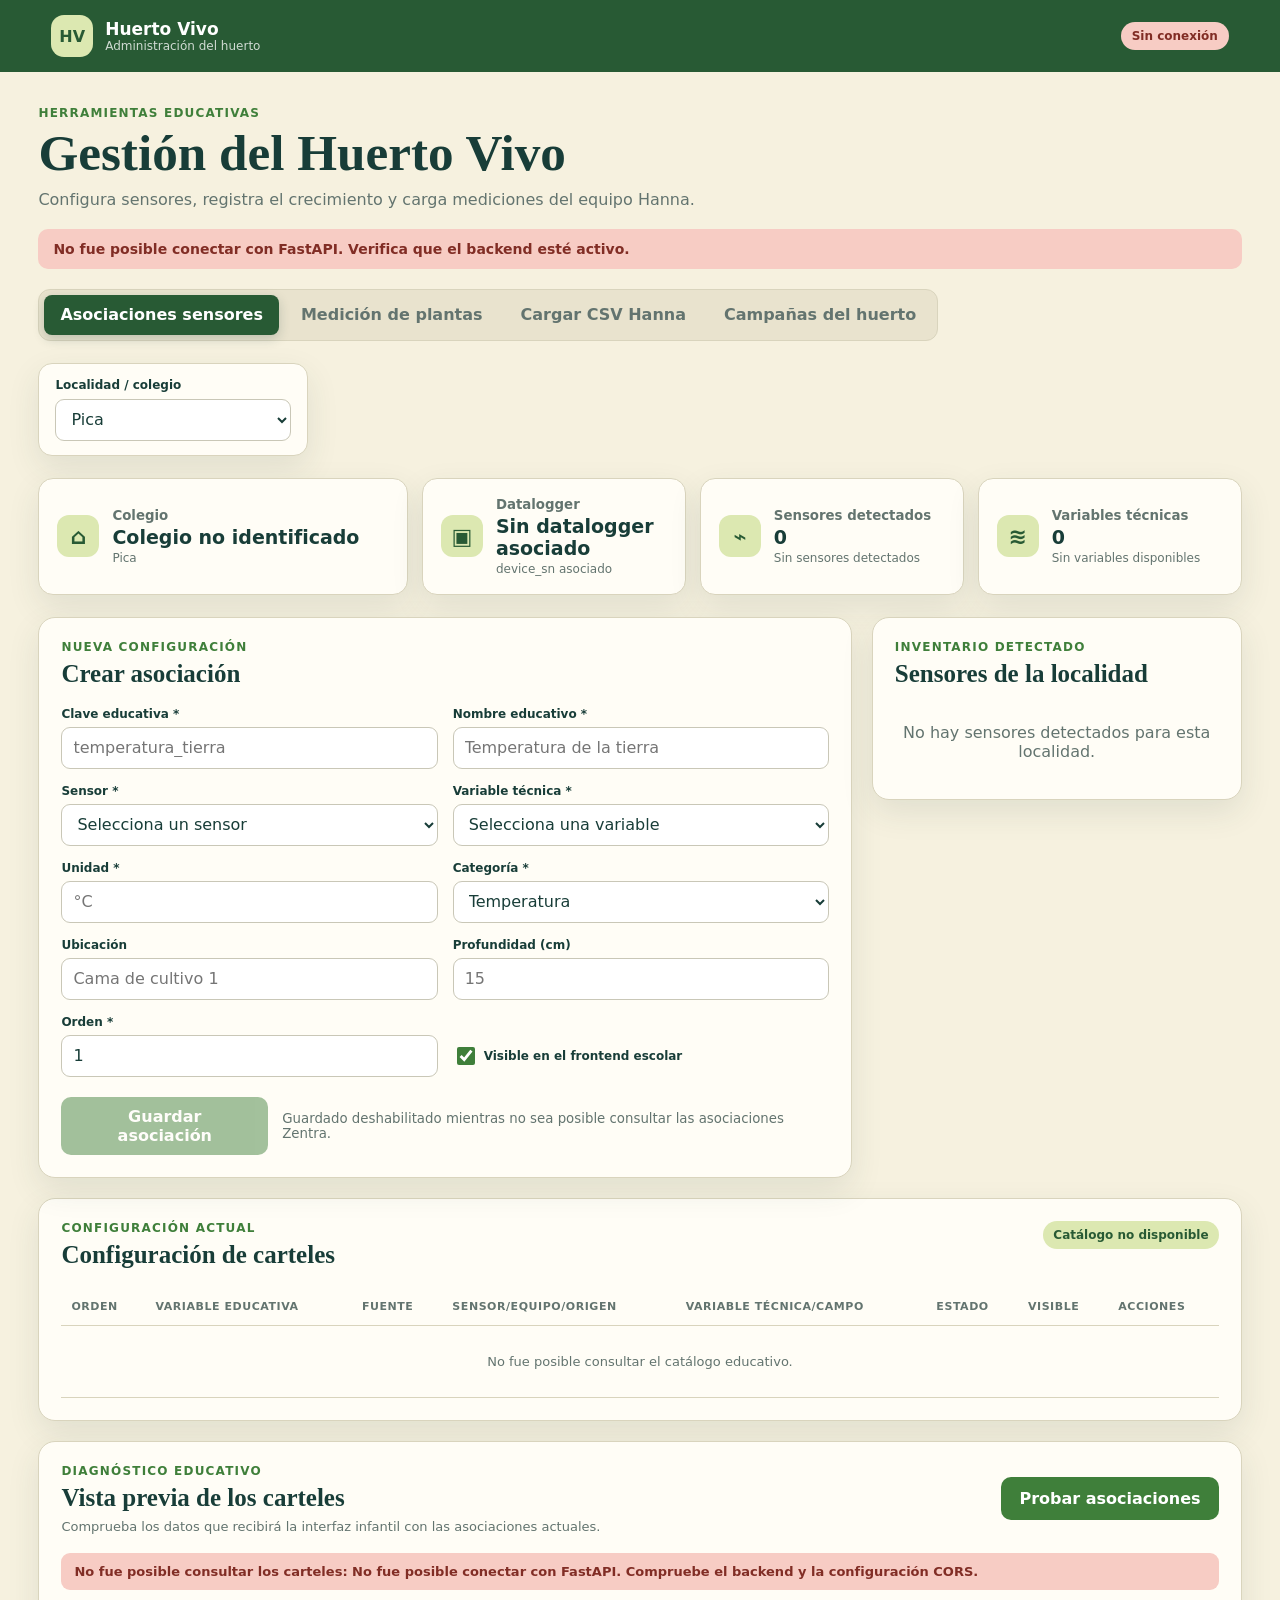
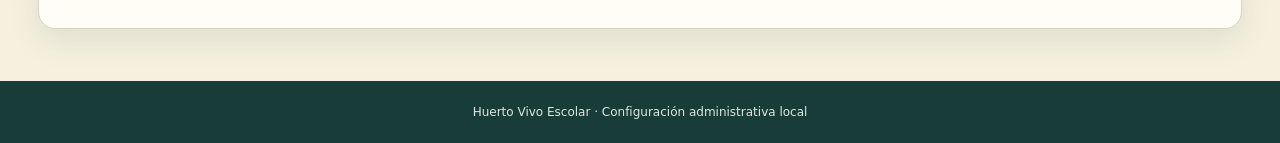
==== frontend2/index.html @ 8fa660fb "Initial commit" ====
<!doctype html>
<html lang="es">
<head>
  <meta charset="UTF-8">
  <meta name="viewport" content="width=device-width, initial-scale=1">
  <title>Administración | Huerto Vivo</title>
  <meta name="description" content="Administración de sensores, crecimiento de plantas e importaciones Hanna de Huerto Vivo.">
  <link rel="icon" href="favicon.svg" type="image/svg+xml">
  <link rel="stylesheet" href="styles.css?v=5">
  <link rel="stylesheet" href="plants.css?v=5">
  <link rel="stylesheet" href="hanna.css?v=2">
  <link rel="stylesheet" href="campaigns.css?v=2">
</head>
<body>
  <header class="topbar">
    <div class="brand-mark" aria-hidden="true">HV</div>
    <div>
      <strong>Huerto Vivo</strong>
      <span>Administración del huerto</span>
    </div>
    <span id="api-badge" class="badge neutral">Comprobando API</span>
  </header>

  <main>
    <section class="intro">
      <div>
        <p class="eyebrow">Herramientas educativas</p>
        <h1>Gestión del Huerto Vivo</h1>
        <p>Configura sensores, registra el crecimiento y carga mediciones del equipo Hanna.</p>
      </div>
    </section>

    <div id="status" class="status loading" role="status" aria-live="polite">Cargando información de Pica…</div>

    <nav class="tabs" aria-label="Secciones de administración">
      <button class="tab-button active" type="button" data-tab="associations" aria-selected="true">Asociaciones sensores</button>
      <button class="tab-button" type="button" data-tab="plants" aria-selected="false">Medición de plantas</button>
      <button class="tab-button" type="button" data-tab="hanna" aria-selected="false">Cargar CSV Hanna</button>
      <button class="tab-button" type="button" data-tab="campaigns" aria-selected="false">Campañas del huerto</button>
    </nav>

    <section id="associations-view" class="tab-view">
    <div class="associations-locality">
      <label class="locality-picker">
        <span>Localidad / colegio</span>
        <select id="localidad">
          <option value="colchane">Colchane</option>
          <option value="camina">Camiña</option>
          <option value="huara">Huara</option>
          <option value="la-tirana">La Tirana</option>
          <option value="pica" selected>Pica</option>
          <option value="huayquique">Huayquique</option>
        </select>
      </label>
    </div>
    <section class="context-grid" aria-label="Contexto de la localidad">
      <article class="context-card school-card">
        <span class="context-icon" aria-hidden="true">⌂</span>
        <div><small>Colegio</small><strong id="colegio">—</strong><span id="localidad-nombre">—</span></div>
      </article>
      <article class="context-card">
        <span class="context-icon" aria-hidden="true">▣</span>
        <div><small>Datalogger</small><strong id="device-sn">—</strong><span>device_sn asociado</span></div>
      </article>
      <article class="context-card">
        <span class="context-icon" aria-hidden="true">⌁</span>
        <div><small>Sensores detectados</small><strong id="sensor-count">0</strong><span id="sensor-summary">Sin información</span></div>
      </article>
      <article class="context-card">
        <span class="context-icon" aria-hidden="true">≋</span>
        <div><small>Variables técnicas</small><strong id="variable-count">0</strong><span id="variable-summary">Sin información</span></div>
      </article>
    </section>

    <section class="workspace">
      <article class="panel form-panel">
        <header class="panel-heading">
          <div><p class="eyebrow">Nueva configuración</p><h2 id="form-title">Crear asociación</h2></div>
          <button id="cancel-edit" class="text-button" type="button" hidden>Cancelar edición</button>
        </header>

        <form id="association-form">
          <input id="association-id" type="hidden">
          <div class="form-grid">
            <label><span>Clave educativa *</span><input id="clave-educativa" name="clave_educativa" required placeholder="temperatura_tierra"></label>
            <label><span>Nombre educativo *</span><input id="nombre-educativo" name="nombre_educativo" required placeholder="Temperatura de la tierra"></label>
            <label><span>Sensor *</span><select id="sensor-sn" name="sensor_sn" required><option value="">Selecciona un sensor</option></select></label>
            <label><span>Variable técnica *</span><select id="variable-tecnica" name="variable_tecnica" required><option value="">Selecciona una variable</option></select></label>
            <label><span>Unidad *</span><input id="unidad" name="unidad" required placeholder="°C"></label>
            <label><span>Categoría *</span><select id="categoria" name="categoria" required><option value="temperatura">Temperatura</option><option value="humedad">Humedad</option><option value="suelo">Suelo</option><option value="agua">Agua</option><option value="ambiente">Ambiente</option><option value="sistema">Sistema</option><option value="otra">Otra</option></select></label>
            <label><span>Ubicación</span><input id="ubicacion" name="ubicacion" placeholder="Cama de cultivo 1"></label>
            <label><span>Profundidad (cm)</span><input id="profundidad-cm" name="profundidad_cm" type="number" min="0" step="0.1" placeholder="15"></label>
            <label><span>Orden *</span><input id="orden" name="orden" type="number" min="0" step="1" value="1" required></label>
            <label class="checkbox-field"><input id="visible-frontend" name="visible_frontend" type="checkbox" checked><span>Visible en el frontend escolar</span></label>
          </div>
          <div class="form-actions">
            <button id="save-button" class="primary-button" type="submit">Guardar asociación</button>
            <small id="save-help">La disponibilidad de guardado depende de FastAPI.</small>
          </div>
        </form>
      </article>

      <aside class="panel detected-panel">
        <header class="panel-heading"><div><p class="eyebrow">Inventario detectado</p><h2>Sensores de la localidad</h2></div></header>
        <div id="detected-sensors" class="detected-list"><p class="empty">Cargando sensores…</p></div>
      </aside>
    </section>

    <section class="panel table-panel">
      <header class="panel-heading">
        <div><p class="eyebrow">Configuración actual</p><h2>Configuración de carteles</h2></div>
        <span id="association-count" class="count-pill">Cargando catálogo…</span>
      </header>
      <div id="endpoint-notice" class="endpoint-notice" hidden>
        <strong>No fue posible consultar las asociaciones Zentra.</strong>
        <span id="endpoint-notice-detail">No se pudo conectar con FastAPI.</span>
        <button id="retry-associations" type="button">Reintentar</button>
      </div>
      <div class="table-scroll">
        <table>
          <thead><tr><th>Orden</th><th>Variable educativa</th><th>Fuente</th><th>Sensor/equipo/origen</th><th>Variable técnica/campo</th><th>Estado</th><th>Visible</th><th>Acciones</th></tr></thead>
          <tbody id="associations-body"><tr><td colspan="8" class="empty-cell">Cargando configuración de carteles…</td></tr></tbody>
        </table>
      </div>
    </section>

    <section id="poster-preview" class="panel poster-preview-panel" aria-labelledby="poster-preview-title">
      <header class="panel-heading poster-preview-heading">
        <div>
          <p class="eyebrow">Diagnóstico educativo</p>
          <h2 id="poster-preview-title">Vista previa de los carteles</h2>
          <p>Comprueba los datos que recibirá la interfaz infantil con las asociaciones actuales.</p>
        </div>
        <button id="test-associations" class="primary-button" type="button">Probar asociaciones</button>
      </header>
      <div id="poster-preview-summary" class="poster-preview-summary loading" role="status" aria-live="polite">Cargando...</div>
      <div id="poster-preview-grid" class="poster-preview-grid" aria-live="polite"></div>
    </section>
    </section>

    <section id="plants-view" class="tab-view" hidden>
      <section class="plants-toolbar panel">
        <div>
          <p class="eyebrow">Registro diario</p>
          <h2>Altura de las plantas</h2>
          <p>Mide solo las plantas disponibles. Los campos vacíos no se guardarán.</p>
        </div>
        <div class="toolbar-fields">
          <label><span>Localidad / colegio</span><select id="plants-localidad"><option value="colchane">Colchane</option><option value="camina">Camiña</option><option value="huara">Huara</option><option value="la-tirana">La Tirana</option><option value="pica" selected>Pica</option><option value="huayquique">Huayquique</option></select></label>
          <label><span>Fecha de medición</span><input id="plants-fecha" type="date" required></label>
        </div>
      </section>

      <section class="plant-summary-grid">
        <article class="plant-summary"><small>Colegio</small><strong id="plants-colegio">—</strong><span id="plants-localidad-nombre">Pica</span></article>
        <article class="plant-summary highlight"><small>Promedio del día</small><strong><span id="daily-average">—</span> <em>cm</em></strong><span id="measured-count">0 plantas medidas</span></article>
        <article class="plant-summary"><small>Último promedio guardado</small><strong><span id="last-average">—</span> <em>cm</em></strong><span id="last-average-date">Sin datos</span></article>
      </section>

      <section class="plants-workspace">
        <article class="panel measurements-panel">
          <header class="panel-heading"><div><p class="eyebrow">20 plantas</p><h2>Mediciones diarias</h2></div><span class="unit-pill">centímetros</span></header>
          <form id="plants-form">
            <div id="plants-inputs" class="plants-inputs"></div>
            <label class="observation-field"><span>Observación general opcional</span><textarea id="plants-observation" maxlength="1000" rows="3" placeholder="Estado general, clima o incidencia observada…"></textarea></label>
            <div class="form-actions"><button id="save-plants" class="primary-button" type="submit">Guardar mediciones</button><small>Los valores existentes para la misma fecha y planta se actualizarán.</small></div>
          </form>
        </article>

        <article class="panel chart-panel">
          <header class="panel-heading"><div><p class="eyebrow">Últimos 30 días</p><h2>Promedio diario</h2></div><span id="chart-count" class="count-pill">0 días</span></header>
          <div id="plant-chart" class="plant-chart"><p class="empty">Cargando promedios…</p></div>
        </article>
      </section>
    </section>

    <section id="hanna-view" class="tab-view" hidden>
      <section class="hanna-hero panel">
        <div>
          <p class="eyebrow">Importación Hanna HI981420</p>
          <h2>Cargar mediciones de agua</h2>
          <p>Selecciona el archivo exportado por el datalogger. El serial identifica automáticamente el huerto asociado.</p>
        </div>
        <span class="hanna-mark" aria-hidden="true">CSV</span>
      </section>

      <div id="hanna-status" class="status empty" role="status" aria-live="polite">Selecciona un archivo CSV Hanna para comenzar.</div>

      <section class="hanna-layout">
        <article class="panel hanna-upload-panel">
          <header class="panel-heading"><div><p class="eyebrow">Buzón de archivos</p><h2>Subir archivo CSV</h2></div></header>
          <form id="hanna-form">
            <label class="file-drop" for="hanna-file"><strong>Seleccionar archivo Hanna</strong><span id="hanna-file-name">Solo archivos .CSV</span><input id="hanna-file" name="archivo" type="file" accept=".csv,text/csv" required></label>
            <div id="hanna-preview" class="hanna-preview" hidden></div>
            <label id="hanna-college-field" hidden><span>Colegio o huerto del equipo</span><select id="hanna-colegio"><option value="">Selecciona un colegio</option></select></label>
            <button id="hanna-submit" class="primary-button" type="submit" disabled>Analiza un archivo para continuar</button>
          </form>
          <p class="privacy-note">El archivo se procesa en FastAPI y se guarda separado de las lecturas Zentra.</p>
        </article>

        <article class="panel hanna-summary-panel">
          <header class="panel-heading"><div><p class="eyebrow">Identidad del equipo</p><h2>Asociación detectada</h2></div></header>
          <div id="hanna-current-summary" class="hanna-metrics"><p class="empty">Selecciona un CSV para reconocer su equipo.</p></div>
        </article>
      </section>

      <section id="hanna-upload-result" class="panel hanna-result" hidden>
        <header class="panel-heading"><div><p class="eyebrow">Última importación</p><h2>Resumen de carga</h2></div></header>
        <div id="hanna-result-content"></div>
      </section>

      <section class="panel hanna-equipment-panel">
        <header class="panel-heading"><div><p class="eyebrow">Administración</p><h2>Equipos Hanna</h2></div><span id="hanna-equipment-count" class="count-pill">0 equipos</span></header>
        <div id="hanna-equipment-list" class="hanna-equipment-list"><p class="empty">Cargando equipos…</p></div>
      </section>
    </section>

    <section id="campaigns-view" class="tab-view" hidden>
      <section class="campaign-toolbar panel">
        <div><p class="eyebrow">Ciclo del cultivo</p><h2>Campañas del huerto</h2><p>Registra el periodo entre la siembra y la cosecha sin duplicar sensores ni mediciones.</p></div>
        <label><span>Colegio / huerto</span><select id="campaign-college"><option value="">Selecciona un colegio</option></select></label>
      </section>
      <div id="campaign-status" class="status empty" role="status" aria-live="polite">Selecciona un colegio.</div>
      <section class="campaign-layout">
        <article class="panel campaign-active-panel">
          <header class="panel-heading"><div><p class="eyebrow">Estado actual</p><h2>Campaña activa</h2></div><button id="campaign-new-trigger" class="primary-button" type="button" disabled>+ Nueva campaña</button></header>
          <p id="campaign-new-help" class="campaign-blocked-message" hidden>Para iniciar una nueva campaña, primero debe finalizar o cancelar la campaña activa.</p>
          <div id="campaign-active"><p class="empty">Selecciona un colegio para consultar su campaña.</p></div>
        </article>
        <article class="panel campaign-new-panel" hidden>
          <header class="panel-heading"><div><p id="campaign-form-context" class="eyebrow">Nuevo ciclo</p><h2 id="campaign-form-title">Iniciar campaña</h2></div></header>
          <form id="campaign-form" data-mode="create" novalidate>
            <label id="campaign-name-field" hidden><span>Nombre de campaña</span><input id="campaign-name" name="nombre" maxlength="200"><small data-campaign-error="nombre"></small></label>
            <label><span>Cultivo</span><input name="cultivo" id="campaign-crop" required maxlength="120" placeholder="Tomate"><small data-campaign-error="cultivo"></small></label>
            <label><span>Fecha de siembra</span><input name="fecha_siembra" id="campaign-sowing" type="date" required><small data-campaign-error="fecha_siembra"></small></label>
            <label><span>Cosecha estimada</span><input name="fecha_cosecha_estimada" id="campaign-estimated" type="date" required><small data-campaign-error="fecha_cosecha_estimada"></small></label>
            <label><span>Observaciones opcionales</span><textarea name="observaciones" id="campaign-notes" maxlength="2000" rows="4"></textarea><small data-campaign-error="observaciones"></small></label>
            <div class="campaign-form-actions"><button id="campaign-submit" class="primary-button" type="submit">Iniciar campaña</button><button id="campaign-form-cancel" class="text-button" type="button">Cerrar formulario</button></div>
          </form>
        </article>
      </section>
      <section id="campaign-finish-panel" class="panel campaign-new-panel" hidden aria-labelledby="campaign-finish-title">
        <h2 id="campaign-finish-title">Finalizar campaña</h2>
        <form id="campaign-finish-form" novalidate>
          <label><span>Fecha real de término / cosecha</span><input id="campaign-finish-date" name="fecha_cosecha_real" type="date" required><small data-campaign-error="fecha_cosecha_real"></small></label>
          <label><span>Resumen o resultado final</span><textarea id="campaign-finish-result" name="resultado_final" required minlength="3" maxlength="3000" rows="4"></textarea><small data-campaign-error="resultado_final"></small></label>
          <label><span>Observaciones finales (opcional)</span><textarea id="campaign-finish-notes" name="observaciones_finales" maxlength="3000" rows="3"></textarea><small data-campaign-error="observaciones_finales"></small></label>
          <label><span><input id="campaign-finish-confirm" name="confirmar" type="checkbox" required> Confirmo que deseo finalizar esta campaña y conservarla en el historial.</span><small data-campaign-error="confirmar"></small></label>
          <div class="campaign-form-actions"><button id="campaign-finish-submit" class="primary-button" type="submit">Confirmar finalización</button><button id="campaign-finish-close" class="text-button" type="button">Cerrar formulario</button></div>
        </form>
      </section>
      <section class="panel campaign-history-panel">
        <header class="panel-heading"><div><p class="eyebrow">Ciclos anteriores</p><h2>Historial</h2></div><span id="campaign-count" class="count-pill">0 campañas</span></header>
        <div id="campaign-history"><p class="empty">Sin campañas para mostrar.</p></div>
      </section>
    </section>
  </main>

  <footer>Huerto Vivo Escolar · Configuración administrativa local</footer>
  <script type="module" src="app.js?v=9"></script>
</body>
</html>
---- frontend2/styles.css ----
:root {
  --ink: #183d38;
  --muted: #63746f;
  --green: #3f7f3a;
  --green-dark: #285a34;
  --lime: #dce8b1;
  --cream: #f6f1df;
  --paper: #fffdf6;
  --line: #d9d4bd;
  --amber: #9a650f;
  --red: #a44235;
  --shadow: 0 12px 32px rgba(37, 65, 56, .1);
}

* { box-sizing: border-box; }
body { margin: 0; color: var(--ink); background: var(--cream); font-family: Inter, ui-sans-serif, system-ui, -apple-system, BlinkMacSystemFont, "Segoe UI", sans-serif; }
button, input, select { font: inherit; }
button, select { cursor: pointer; }
.topbar { display: flex; align-items: center; gap: 12px; min-height: 72px; padding: 12px clamp(20px, 4vw, 64px); color: white; background: var(--green-dark); }
.topbar > div:nth-child(2) { display: grid; }
.topbar strong { font-size: 17px; }
.topbar span:not(.badge) { font-size: 12px; opacity: .78; }
.brand-mark { display: grid; place-items: center; width: 42px; height: 42px; border-radius: 13px; color: var(--green-dark); background: var(--lime); font-weight: 900; }
.badge { margin-left: auto; padding: 7px 11px; border-radius: 999px; font-size: 12px; font-weight: 800; }
.badge.neutral { color: #44524e; background: #e8e7df; }.badge.ok { color: #1f5832; background: #d9efc5; }.badge.warning { color: #68470f; background: #f4dfa2; }.badge.error { color: #812d25; background: #f7ccc4; }
main { width: min(1440px, 94%); margin: 0 auto; padding: 34px 0 52px; }
.intro { display: flex; align-items: end; justify-content: space-between; gap: 32px; margin-bottom: 20px; }
.eyebrow { margin: 0 0 6px; color: var(--green); font-size: 12px; font-weight: 900; letter-spacing: .1em; text-transform: uppercase; }
h1, h2 { margin: 0; font-family: Georgia, serif; }
h1 { font-size: clamp(32px, 4vw, 52px); line-height: 1.05; }
.intro p:last-child { max-width: 720px; margin: 10px 0 0; color: var(--muted); }
.locality-picker { display: grid; min-width: 270px; gap: 7px; padding: 14px 16px; border: 1px solid var(--line); border-radius: 14px; background: var(--paper); box-shadow: var(--shadow); }
.locality-picker span, label > span { font-size: 12px; font-weight: 800; }
.associations-locality { display: flex; justify-content: flex-start; margin-bottom: 22px; }
select, input { width: 100%; min-height: 42px; padding: 9px 11px; border: 1px solid #c9c7b7; border-radius: 9px; color: var(--ink); background: white; }
select:focus, input:focus { outline: 3px solid rgba(63, 127, 58, .18); border-color: var(--green); }
.status { margin: 20px 0; padding: 12px 15px; border-radius: 10px; font-size: 14px; font-weight: 750; }
.status.loading { color: #68470f; background: #f4dfa2; }.status.success { color: #1f5832; background: #d9efc5; }.status.empty { color: #654f29; background: #eee3c8; }.status.error { color: #812d25; background: #f7ccc4; }
.context-grid { display: grid; grid-template-columns: 1.4fr 1fr 1fr 1fr; gap: 14px; margin-bottom: 22px; }
.context-card { display: flex; align-items: center; gap: 13px; min-height: 105px; padding: 18px; border: 1px solid var(--line); border-radius: 15px; background: var(--paper); box-shadow: var(--shadow); }
.context-card > div { min-width: 0; display: grid; gap: 3px; }
.context-card small { color: var(--muted); font-weight: 750; }.context-card strong { overflow: hidden; font-size: 19px; text-overflow: ellipsis; }.context-card span:last-child { overflow: hidden; color: var(--muted); font-size: 12px; text-overflow: ellipsis; white-space: nowrap; }
.context-icon { flex: 0 0 auto; display: grid; place-items: center; width: 42px; height: 42px; border-radius: 12px; color: var(--green-dark); background: var(--lime); font-size: 22px; font-weight: 900; }
.workspace { display: grid; grid-template-columns: minmax(0, 1.65fr) minmax(300px, .75fr); gap: 20px; align-items: start; }
.panel { border: 1px solid var(--line); border-radius: 17px; background: var(--paper); box-shadow: var(--shadow); }
.form-panel, .detected-panel, .table-panel { padding: 22px; }
.panel-heading { display: flex; align-items: start; justify-content: space-between; gap: 16px; margin-bottom: 19px; }
.panel-heading h2 { font-size: 25px; }
.form-grid { display: grid; grid-template-columns: repeat(2, minmax(0, 1fr)); gap: 15px; }
.form-grid label { display: grid; align-content: start; gap: 6px; }
.checkbox-field { display: flex !important; align-items: center; align-self: end; min-height: 42px; grid-auto-flow: column; justify-content: start; }
.checkbox-field input { width: 18px; min-height: 18px; accent-color: var(--green); }
.form-actions { display: flex; align-items: center; gap: 14px; margin-top: 20px; }
.primary-button { min-height: 43px; padding: 10px 18px; border: 0; border-radius: 10px; color: white; background: var(--green); font-weight: 850; }
.primary-button:hover:not(:disabled) { background: var(--green-dark); }.primary-button:disabled { cursor: not-allowed; opacity: .48; }
.form-actions small { color: var(--muted); }
.text-button { padding: 5px; border: 0; color: var(--green-dark); background: transparent; font-weight: 800; }
.detected-list { display: grid; gap: 10px; max-height: 575px; overflow: auto; }
.sensor-item { padding: 13px; border: 1px solid var(--line); border-left: 4px solid var(--green); border-radius: 10px; background: #fbf8eb; }
.sensor-item strong, .sensor-item span { display: block; }.sensor-item strong { font-size: 14px; }.sensor-item span { margin-top: 3px; color: var(--muted); font-size: 12px; }.sensor-item code { font-size: 11px; }
.sensor-tags { display: flex; flex-wrap: wrap; gap: 5px; margin-top: 8px; }.sensor-tags em { padding: 3px 6px; border-radius: 99px; color: var(--green-dark); background: var(--lime); font-size: 10px; font-style: normal; font-weight: 750; }
.table-panel { min-width: 0; margin-top: 20px; }
.poster-preview-panel { margin-top: 20px; padding: 22px; }
.poster-preview-heading { align-items: center; }
.poster-preview-heading p:last-child { max-width: 680px; margin: 7px 0 0; color: var(--muted); font-size: 13px; }
.poster-preview-summary { margin-bottom: 16px; padding: 11px 13px; border-radius: 9px; font-size: 13px; font-weight: 800; }
.poster-preview-summary.loading { color: #68470f; background: #f4dfa2; }
.poster-preview-summary.success { color: #1f5832; background: #d9efc5; }
.poster-preview-summary.error { color: #812d25; background: #f7ccc4; }
.poster-preview-grid { display: grid; grid-template-columns: repeat(3, minmax(0, 1fr)); gap: 13px; }
.poster-card { display: flex; min-width: 0; height: 310px; flex-direction: column; overflow: auto; padding: 16px; border: 1px solid var(--line); border-top: 4px solid #b5aa85; border-radius: 13px; background: #fbf8eb; }
.poster-card.ok { border-top-color: var(--green); }.poster-card.loading { border-top-color: var(--amber); }.poster-card.error { border-top-color: var(--red); }
.poster-card-title { display: flex; align-items: center; gap: 9px; min-height: 42px; }
.poster-card-title > span { display: grid; flex: 0 0 auto; width: 34px; height: 34px; place-items: center; border-radius: 9px; background: var(--lime); font-size: 18px; }
.poster-card h3 { margin: 0; font-size: 15px; line-height: 1.25; }
.poster-card-value { display: block; margin: 15px 0 7px; font-size: 21px; line-height: 1.25; }
.poster-card time, .poster-card-source { color: var(--muted); font-size: 12px; }
.poster-card-state { width: fit-content; margin-top: 12px; padding: 4px 7px; border-radius: 999px; color: #654f29; background: #eee3c8; font-size: 11px; font-weight: 850; }
.poster-card.ok .poster-card-state { color: #1f5832; background: #d9efc5; }.poster-card.error .poster-card-state { color: #812d25; background: #f7ccc4; }
.poster-technical { margin-top: auto; padding-top: 15px; }
.poster-technical summary { color: var(--green-dark); cursor: pointer; font-size: 12px; font-weight: 850; }
.poster-technical dl { display: grid; gap: 7px; margin: 12px 0 0; }
.poster-technical dl > div { display: grid; grid-template-columns: minmax(90px, .8fr) minmax(0, 1.2fr); gap: 8px; border-top: 1px solid var(--line); padding-top: 6px; font-size: 11px; }
.poster-technical dt { color: var(--muted); font-weight: 750; }.poster-technical dd { min-width: 0; margin: 0; overflow-wrap: anywhere; }
.count-pill { padding: 7px 10px; border-radius: 999px; color: var(--green-dark); background: var(--lime); font-size: 12px; font-weight: 850; }
.endpoint-notice { display: grid; gap: 4px; margin-bottom: 16px; padding: 13px 15px; border-left: 4px solid var(--amber); border-radius: 8px; color: #68470f; background: #fff2c8; font-size: 13px; }
.endpoint-notice[hidden] { display: none; }
.endpoint-notice button { width: fit-content; margin-top: 6px; padding: 6px 10px; border: 1px solid currentColor; border-radius: 7px; color: inherit; background: white; font-weight: 800; }
.table-scroll { max-width: 100%; overflow-x: auto; overscroll-behavior-inline: contain; } table { width: 100%; min-width: 980px; border-collapse: collapse; font-size: 13px; } th, td { padding: 12px 10px; border-bottom: 1px solid var(--line); text-align: left; vertical-align: top; } th { color: var(--muted); font-size: 11px; letter-spacing: .05em; text-transform: uppercase; } td strong, td small { display: block; } td small { margin-top: 3px; color: var(--muted); overflow-wrap: anywhere; }
.source-label, .configuration-state { display: inline-block; padding: 4px 7px; border-radius: 999px; font-size: 11px; font-weight: 850; white-space: nowrap; }.source-label.zentra { color: #28558a; background: #dbeaff; }.source-label.hanna { color: #68470f; background: #f4dfa2; }.source-label.manual { color: #4d366f; background: #eadffa; }.configuration-state.associated, .configuration-state.available, .configuration-state.configured { color: #1f5832; background: #d9efc5; }.configuration-state.pending, .configuration-state.incomplete { color: #68470f; background: #f4dfa2; }.configuration-state.no-data { color: #654f29; background: #eee3c8; }
.row-actions { display: flex; flex-wrap: wrap; gap: 7px; }.row-actions button { padding: 5px 8px; border: 1px solid var(--line); border-radius: 7px; background: white; font-size: 11px; font-weight: 800; white-space: nowrap; }.row-actions .delete { color: var(--red); }
.empty, .empty-cell { color: var(--muted); text-align: center; }.empty-cell { padding: 28px; }
footer { padding: 24px; color: #dce8df; background: #183d38; text-align: center; font-size: 12px; }
@media (max-width: 1050px) { .context-grid { grid-template-columns: repeat(2, 1fr); }.workspace { grid-template-columns: 1fr; }.detected-list { grid-template-columns: repeat(2, 1fr); max-height: none; }.poster-preview-grid { grid-template-columns: repeat(2, minmax(0, 1fr)); } }
@media (max-width: 680px) { main { width: 92%; padding-top: 24px; }.intro { align-items: stretch; flex-direction: column; }.locality-picker { width: 100%; min-width: 0; }.associations-locality { display: block; }.context-grid, .form-grid, .detected-list, .poster-preview-grid { grid-template-columns: 1fr; }.form-panel, .detected-panel, .table-panel, .poster-preview-panel { padding: 16px; }.poster-preview-heading { align-items: stretch; flex-direction: column; }.form-actions { align-items: stretch; flex-direction: column; }.primary-button { width: 100%; }.school-card { grid-column: auto; } }
---- frontend2/plants.css ----
.tabs { display: flex; flex-wrap: wrap; gap: 6px; width: fit-content; margin: 0 0 22px; padding: 5px; border: 1px solid var(--line); border-radius: 12px; background: #e9e3ce; }
.tab-button { min-height: 40px; padding: 8px 16px; border: 0; border-radius: 8px; color: var(--muted); background: transparent; font-weight: 850; }
.tab-button.active { color: white; background: var(--green-dark); box-shadow: 0 4px 12px rgba(24, 61, 56, .2); }
.tab-view[hidden] { display: none; }
.plants-toolbar { display: flex; align-items: end; justify-content: space-between; gap: 28px; padding: 22px; }
.plants-toolbar h2 { font-size: 28px; }.plants-toolbar p:last-child { margin: 7px 0 0; color: var(--muted); font-size: 13px; }
.toolbar-fields { display: grid; grid-template-columns: 220px 165px; gap: 12px; flex: 0 0 auto; }.toolbar-fields label { display: grid; gap: 6px; }
.plant-summary-grid { display: grid; grid-template-columns: 1.3fr 1fr 1fr; gap: 14px; margin: 18px 0; }
.plant-summary { display: grid; gap: 4px; min-height: 105px; padding: 18px; border: 1px solid var(--line); border-radius: 15px; background: var(--paper); box-shadow: var(--shadow); }
.plant-summary small { color: var(--muted); font-weight: 750; }.plant-summary strong { align-self: end; font-size: 23px; }.plant-summary > span { color: var(--muted); font-size: 12px; }.plant-summary em { color: var(--muted); font-size: 13px; font-style: normal; }
.plant-summary.highlight { color: white; border-color: var(--green-dark); background: var(--green-dark); }.plant-summary.highlight small, .plant-summary.highlight > span, .plant-summary.highlight em { color: #d8e9dc; }
.plants-workspace { display: grid; grid-template-columns: minmax(0, 1.25fr) minmax(360px, .75fr); gap: 20px; align-items: start; }
.measurements-panel, .chart-panel { padding: 22px; }.unit-pill { padding: 6px 9px; border-radius: 99px; color: var(--green-dark); background: var(--lime); font-size: 11px; font-weight: 850; }
.plants-inputs { display: grid; grid-template-columns: repeat(5, minmax(105px, 1fr)); gap: 8px; }
.plant-input { border: 1px solid var(--line); border-radius: 9px; background: #fbf8eb; }
.plant-input span { color: var(--muted); font-size: 11px; font-weight: 850; white-space: nowrap; }.plant-input input { width: 100%; min-width: 0; min-height: 34px; padding: 6px 7px; text-align: right; }.plant-input input:invalid:not(:placeholder-shown) { border-color: var(--red); background: #fff3f1; }
fieldset.plant-input { display: grid; gap: 4px; min-width: 0; margin: 0; padding: 7px 8px 8px; }
.plant-input legend { padding: 0 5px; color: var(--green-dark); font-size: 12px; font-weight: 900; }
.plant-input label { display: grid; gap: 3px; }
.height-control { display: grid; grid-template-columns: minmax(0, 1fr) auto; align-items: center; gap: 5px; }.height-control > span { font-size: 10px; }
.observation-field { display: grid; gap: 6px; margin-top: 16px; }.observation-field textarea { width: 100%; padding: 10px 11px; resize: vertical; border: 1px solid #c9c7b7; border-radius: 9px; color: var(--ink); background: white; font: inherit; }.observation-field textarea:focus { outline: 3px solid rgba(63, 127, 58, .18); border-color: var(--green); }
.plant-chart { min-height: 330px; display: grid; place-items: center; padding: 8px; border-radius: 12px; background: #fbf8eb; }.plant-chart svg { width: 100%; height: auto; overflow: visible; }.plant-chart .grid { stroke: #ddd6bf; stroke-dasharray: 4 4; }.plant-chart .line { fill: none; stroke: var(--green); stroke-width: 4; stroke-linecap: round; stroke-linejoin: round; }.plant-chart .point { fill: var(--green-dark); stroke: var(--paper); stroke-width: 3; }.plant-chart text { fill: var(--muted); font-size: 10px; font-weight: 700; }
.plant-chart .axis-label { fill: var(--green-dark); font-size: 10px; font-weight: 850; }
.chart-empty { display: grid; gap: 8px; place-items: center; color: var(--muted); text-align: center; }.chart-empty strong { color: var(--ink); }
@media (max-width: 1050px) { .plants-workspace { grid-template-columns: 1fr; }.plants-inputs { grid-template-columns: repeat(5, minmax(100px, 1fr)); } }
@media (max-width: 760px) { .tabs { width: 100%; }.tab-button { flex: 1; padding-inline: 8px; }.plants-toolbar { align-items: stretch; flex-direction: column; }.toolbar-fields, .plant-summary-grid { grid-template-columns: 1fr; }.plants-inputs { grid-template-columns: repeat(2, minmax(110px, 1fr)); }.measurements-panel, .chart-panel { padding: 16px; } }
---- frontend2/hanna.css ----
.hanna-hero { display: flex; align-items: center; justify-content: space-between; gap: 24px; padding: 24px; }
.hanna-hero h2 { font-size: clamp(28px, 4vw, 40px); }
.hanna-hero p:last-child { max-width: 720px; margin: 8px 0 0; color: var(--muted); }
.hanna-mark { display: grid; place-items: center; width: 76px; height: 76px; flex: 0 0 auto; border-radius: 22px; color: white; background: var(--green-dark); font-size: 20px; font-weight: 950; letter-spacing: .08em; }
.hanna-layout { display: grid; grid-template-columns: minmax(320px, .85fr) minmax(0, 1.15fr); gap: 20px; align-items: start; }
.hanna-upload-panel, .hanna-summary-panel, .hanna-result { padding: 22px; }
#hanna-form { display: grid; gap: 16px; }
#hanna-form > label { display: grid; gap: 7px; }
#hanna-college-field[hidden] { display: none; }
.hanna-preview { display: grid; grid-template-columns: repeat(3, 1fr); gap: 8px; padding: 13px; border: 1px solid var(--line); border-radius: 11px; background: #fbf8eb; }
.hanna-preview[hidden] { display: none; }.hanna-preview div { display: grid; gap: 3px; }.hanna-preview small { color: var(--muted); font-weight: 750; }.hanna-preview strong { overflow-wrap: anywhere; }
.file-drop { display: grid; gap: 7px; padding: 22px; border: 2px dashed #a9b99c; border-radius: 14px; color: var(--green-dark); background: #f7f8e9; text-align: center; cursor: pointer; }
.file-drop:hover { border-color: var(--green); background: #f0f5d9; }
.file-drop span { color: var(--muted); font-size: 12px; font-weight: 650; overflow-wrap: anywhere; }
.file-drop input { min-height: 38px; padding: 6px; border: 0; background: transparent; }
.privacy-note { margin: 16px 0 0; color: var(--muted); font-size: 12px; }
.hanna-metrics, .hanna-result-grid { display: grid; grid-template-columns: repeat(3, minmax(0, 1fr)); gap: 10px; }
.hanna-metric { display: grid; gap: 4px; min-height: 88px; padding: 13px; border: 1px solid var(--line); border-radius: 11px; background: #fbf8eb; }
.hanna-metric small { color: var(--muted); font-weight: 750; }
.hanna-metric strong { align-self: end; font-size: 19px; overflow-wrap: anywhere; }
.hanna-metric.good strong { color: var(--green-dark); }.hanna-metric.warning strong { color: var(--red); }
.hanna-result { margin-top: 20px; }
.hanna-equipment-panel { margin-top: 20px; padding: 22px; }
.hanna-equipment-list { display: grid; gap: 10px; }.hanna-equipment-card { display: grid; grid-template-columns: 1.1fr 1.3fr .8fr auto; align-items: center; gap: 12px; padding: 13px; border: 1px solid var(--line); border-radius: 11px; background: #fbf8eb; }.hanna-equipment-card small, .hanna-equipment-card span { color: var(--muted); font-size: 12px; }.hanna-equipment-card strong, .hanna-equipment-card span { display: block; }.hanna-equipment-actions { display: flex; flex-wrap: wrap; gap: 7px; }.hanna-equipment-actions button { padding: 7px 9px; border: 1px solid var(--line); border-radius: 8px; color: var(--green-dark); background: white; font-size: 11px; font-weight: 800; }
.hanna-warning { margin: 0 0 16px; padding: 13px 15px; border-left: 4px solid var(--amber); border-radius: 8px; color: #68470f; background: #fff2c8; font-weight: 750; }
.hanna-variables { display: flex; flex-wrap: wrap; gap: 7px; margin-top: 14px; }
.hanna-variables span { padding: 6px 9px; border-radius: 999px; color: var(--green-dark); background: var(--lime); font-size: 12px; font-weight: 800; }
@media (max-width: 900px) { .hanna-layout { grid-template-columns: 1fr; }.hanna-equipment-card { grid-template-columns: 1fr 1fr; } }
@media (max-width: 680px) { .hanna-hero { align-items: flex-start; }.hanna-mark { width: 58px; height: 58px; border-radius: 16px; font-size: 15px; }.hanna-upload-panel, .hanna-summary-panel, .hanna-result, .hanna-equipment-panel { padding: 16px; }.hanna-metrics, .hanna-result-grid, .hanna-preview, .hanna-equipment-card { grid-template-columns: 1fr; } }
---- frontend2/campaigns.css ----
.campaign-toolbar { display: flex; align-items: end; justify-content: space-between; gap: 28px; padding: 22px; }
.campaign-toolbar p:last-child { max-width: 720px; margin: 7px 0 0; color: var(--muted); font-size: 13px; }
.campaign-toolbar label { display: grid; flex: 0 0 280px; gap: 7px; }
.campaign-layout { display: grid; grid-template-columns: 1fr 1fr; gap: 20px; align-items: start; }
.campaign-layout.form-closed { grid-template-columns: 1fr; }
.campaign-active-panel, .campaign-new-panel, .campaign-history-panel { padding: 22px; }
.campaign-new-panel[hidden], .campaign-blocked-message[hidden] { display: none; }
.campaign-blocked-message { margin: -7px 0 18px; padding: 11px 13px; border-left: 4px solid var(--amber); border-radius: 8px; color: #68470f; background: #fff2c8; font-size: 13px; font-weight: 750; }
#campaign-form { display: grid; grid-template-columns: 1fr 1fr; gap: 14px; }
#campaign-form label { display: grid; gap: 6px; }
#campaign-form label:first-child, #campaign-form label:last-of-type, .campaign-form-actions { grid-column: 1 / -1; }
.campaign-form-actions { display: flex; align-items: center; gap: 14px; }
#campaign-form textarea { width: 100%; padding: 10px 11px; resize: vertical; border: 1px solid #c9c7b7; border-radius: 9px; color: var(--ink); background: white; font: inherit; }
.campaign-card { display: grid; gap: 14px; }
.campaign-details { display: grid; grid-template-columns: repeat(2, minmax(0, 1fr)); gap: 10px; }
.campaign-details div { display: grid; gap: 4px; padding: 12px; border: 1px solid var(--line); border-radius: 10px; background: #fbf8eb; }
.campaign-details small { color: var(--muted); font-weight: 750; }.campaign-details strong { overflow-wrap: anywhere; }
.campaign-actions { display: flex; flex-wrap: wrap; gap: 9px; }.campaign-actions .danger { color: white; background: var(--red); }
.campaign-history-panel { margin-top: 20px; }
.campaign-history-list { display: grid; gap: 10px; }
.campaign-history-item { display: grid; grid-template-columns: 1.4fr 1fr 1fr auto; align-items: center; gap: 12px; padding: 13px; border: 1px solid var(--line); border-radius: 11px; background: #fbf8eb; }
.campaign-history-item span, .campaign-history-item small { color: var(--muted); font-size: 12px; }.campaign-history-item strong, .campaign-history-item span { display: block; }
@media (max-width: 850px) { .campaign-layout { grid-template-columns: 1fr; }.campaign-history-item { grid-template-columns: 1fr 1fr; } }
@media (max-width: 680px) { .campaign-toolbar { align-items: stretch; flex-direction: column; }.campaign-toolbar label { flex-basis: auto; }.campaign-active-panel, .campaign-new-panel, .campaign-history-panel { padding: 16px; }.campaign-active-panel .panel-heading { align-items: stretch; flex-direction: column; }.campaign-active-panel #campaign-new-trigger { width: 100%; }#campaign-form, .campaign-details, .campaign-history-item { grid-template-columns: 1fr; }#campaign-form label, .campaign-form-actions { grid-column: auto; }.campaign-form-actions { align-items: stretch; flex-direction: column; } }

#campaign-name-field[hidden] { display: none; }
#campaign-finish-form, #campaign-finish-form label { display: grid; gap: 10px; }
#campaign-finish-form { gap: 16px; }
#campaign-finish-panel { margin-top: 20px; }
#campaign-finish-form textarea { width: 100%; padding: 10px; font: inherit; }
[data-campaign-error] { color: var(--red); font-size: 13px; }
[data-campaign-error]:empty { display: none; }
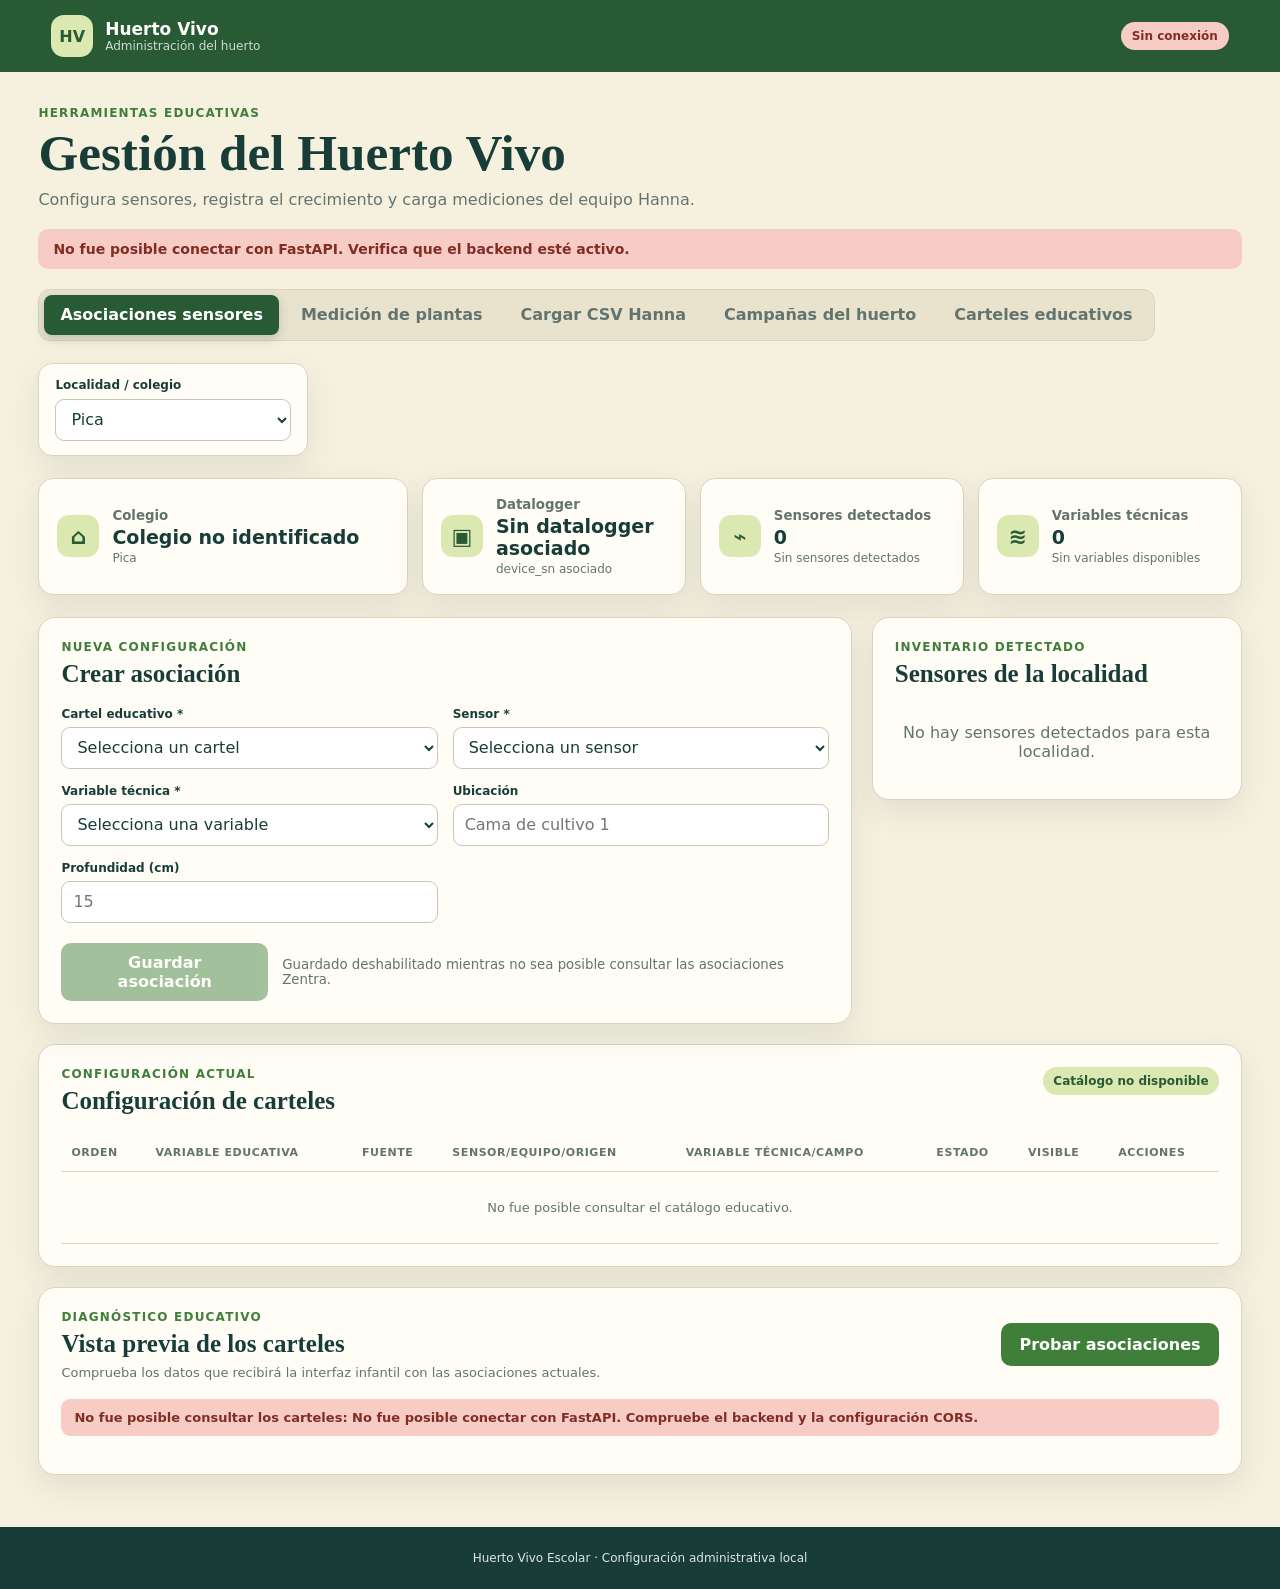
==== commit 10b35a60: "Actualiza backend, carteles educativos y visualización del Huerto 2027" ====
--- a/frontend2/index.html
+++ b/frontend2/index.html
@@ -37,6 +37,7 @@
       <button class="tab-button" type="button" data-tab="plants" aria-selected="false">Medición de plantas</button>
       <button class="tab-button" type="button" data-tab="hanna" aria-selected="false">Cargar CSV Hanna</button>
       <button class="tab-button" type="button" data-tab="campaigns" aria-selected="false">Campañas del huerto</button>
+      <button class="tab-button" type="button" data-tab="posters" aria-selected="false">Carteles educativos</button>
     </nav>
 
     <section id="associations-view" class="tab-view">
@@ -82,16 +83,11 @@
         <form id="association-form">
           <input id="association-id" type="hidden">
           <div class="form-grid">
-            <label><span>Clave educativa *</span><input id="clave-educativa" name="clave_educativa" required placeholder="temperatura_tierra"></label>
-            <label><span>Nombre educativo *</span><input id="nombre-educativo" name="nombre_educativo" required placeholder="Temperatura de la tierra"></label>
+            <label><span>Cartel educativo *</span><select id="clave-educativa" name="clave_educativa" required><option value="">Selecciona un cartel</option></select></label>
             <label><span>Sensor *</span><select id="sensor-sn" name="sensor_sn" required><option value="">Selecciona un sensor</option></select></label>
             <label><span>Variable técnica *</span><select id="variable-tecnica" name="variable_tecnica" required><option value="">Selecciona una variable</option></select></label>
-            <label><span>Unidad *</span><input id="unidad" name="unidad" required placeholder="°C"></label>
-            <label><span>Categoría *</span><select id="categoria" name="categoria" required><option value="temperatura">Temperatura</option><option value="humedad">Humedad</option><option value="suelo">Suelo</option><option value="agua">Agua</option><option value="ambiente">Ambiente</option><option value="sistema">Sistema</option><option value="otra">Otra</option></select></label>
             <label><span>Ubicación</span><input id="ubicacion" name="ubicacion" placeholder="Cama de cultivo 1"></label>
             <label><span>Profundidad (cm)</span><input id="profundidad-cm" name="profundidad_cm" type="number" min="0" step="0.1" placeholder="15"></label>
-            <label><span>Orden *</span><input id="orden" name="orden" type="number" min="0" step="1" value="1" required></label>
-            <label class="checkbox-field"><input id="visible-frontend" name="visible_frontend" type="checkbox" checked><span>Visible en el frontend escolar</span></label>
           </div>
           <div class="form-actions">
             <button id="save-button" class="primary-button" type="submit">Guardar asociación</button>
@@ -153,8 +149,21 @@
 
       <section class="plant-summary-grid">
         <article class="plant-summary"><small>Colegio</small><strong id="plants-colegio">—</strong><span id="plants-localidad-nombre">Pica</span></article>
-        <article class="plant-summary highlight"><small>Promedio del día</small><strong><span id="daily-average">—</span> <em>cm</em></strong><span id="measured-count">0 plantas medidas</span></article>
-        <article class="plant-summary"><small>Último promedio guardado</small><strong><span id="last-average">—</span> <em>cm</em></strong><span id="last-average-date">Sin datos</span></article>
+        <article class="plant-summary highlight">
+          <small>Promedio del día</small>
+          <div class="summary-split">
+            <div class="summary-split-item"><strong><span id="daily-average">—</span> <em>cm</em></strong><label>Planta</label></div>
+            <div class="summary-split-item"><strong><span id="daily-root-length">—</span> <em>cm</em></strong><label>Raíz</label></div>
+          </div>
+          <span id="measured-count">0 plantas medidas</span>
+        </article>
+        <article class="plant-summary">
+          <small>Último guardado</small>
+          <div class="summary-split">
+            <div class="summary-split-item"><strong><span id="last-average">—</span> <em>cm</em></strong><label>Planta</label><span id="last-average-date">Sin datos</span></div>
+            <div class="summary-split-item"><strong><span id="last-root-length">—</span> <em>cm</em></strong><label>Raíz</label><span id="last-root-length-date">Sin datos</span></div>
+          </div>
+        </article>
       </section>
 
       <section class="plants-workspace">
@@ -162,13 +171,15 @@
           <header class="panel-heading"><div><p class="eyebrow">20 plantas</p><h2>Mediciones diarias</h2></div><span class="unit-pill">centímetros</span></header>
           <form id="plants-form">
             <div id="plants-inputs" class="plants-inputs"></div>
+            <div class="root-measurement-box"><label><span>Largo de la raíz visible (cm)</span><input id="plants-root-length" type="number" min="0.1" step="0.1" inputmode="decimal" placeholder="0,0"></label></div>
             <label class="observation-field"><span>Observación general opcional</span><textarea id="plants-observation" maxlength="1000" rows="3" placeholder="Estado general, clima o incidencia observada…"></textarea></label>
             <div class="form-actions"><button id="save-plants" class="primary-button" type="submit">Guardar mediciones</button><small>Los valores existentes para la misma fecha y planta se actualizarán.</small></div>
           </form>
         </article>
 
         <article class="panel chart-panel">
-          <header class="panel-heading"><div><p class="eyebrow">Últimos 30 días</p><h2>Promedio diario</h2></div><span id="chart-count" class="count-pill">0 días</span></header>
+          <header class="panel-heading"><div><p class="eyebrow">Últimos 30 días</p><h2>Evolución de Planta y Raíz</h2></div><span id="chart-count" class="count-pill">0 días</span></header>
+          <div id="plant-chart-legend" class="plant-chart-legend"><span class="legend-item plant"><i></i>Altura de planta</span><span class="legend-item root"><i></i>Largo de raíz</span></div>
           <div id="plant-chart" class="plant-chart"><p class="empty">Cargando promedios…</p></div>
         </article>
       </section>
@@ -227,6 +238,11 @@
           <p id="campaign-new-help" class="campaign-blocked-message" hidden>Para iniciar una nueva campaña, primero debe finalizar o cancelar la campaña activa.</p>
           <div id="campaign-active"><p class="empty">Selecciona un colegio para consultar su campaña.</p></div>
         </article>
+        <article class="panel campaign-overview-panel" hidden>
+          <header class="panel-heading"><div><p class="eyebrow">Configuración</p><h2>Umbrales por cartel</h2></div></header>
+          <p class="campaign-overview-hint">Rangos mínimos y máximos configurados para esta campaña.</p>
+          <div id="campaign-overview-body" class="campaign-overview-body"></div>
+        </article>
         <article class="panel campaign-new-panel" hidden>
           <header class="panel-heading"><div><p id="campaign-form-context" class="eyebrow">Nuevo ciclo</p><h2 id="campaign-form-title">Iniciar campaña</h2></div></header>
           <form id="campaign-form" data-mode="create" novalidate>
@@ -235,6 +251,14 @@
             <label><span>Fecha de siembra</span><input name="fecha_siembra" id="campaign-sowing" type="date" required><small data-campaign-error="fecha_siembra"></small></label>
             <label><span>Cosecha estimada</span><input name="fecha_cosecha_estimada" id="campaign-estimated" type="date" required><small data-campaign-error="fecha_cosecha_estimada"></small></label>
             <label><span>Observaciones opcionales</span><textarea name="observaciones" id="campaign-notes" maxlength="2000" rows="4"></textarea><small data-campaign-error="observaciones"></small></label>
+            <fieldset class="campaign-ranges">
+              <legend>Umbrales mínimos y máximos por cartel</legend>
+              <p class="campaign-ranges-hint">Opcional. Deja en blanco los carteles que no necesiten límites.</p>
+              <div class="campaign-ranges-table">
+                <div class="campaign-ranges-row campaign-ranges-head" aria-hidden="true"><span>Cartel</span><span>Mínimo</span><span>Máximo</span></div>
+                <div id="campaign-ranges-body"><p class="empty">Cargando catálogo de carteles…</p></div>
+              </div>
+            </fieldset>
             <div class="campaign-form-actions"><button id="campaign-submit" class="primary-button" type="submit">Iniciar campaña</button><button id="campaign-form-cancel" class="text-button" type="button">Cerrar formulario</button></div>
           </form>
         </article>
@@ -254,9 +278,67 @@
         <div id="campaign-history"><p class="empty">Sin campañas para mostrar.</p></div>
       </section>
     </section>
+
+    <section id="posters-view" class="tab-view" hidden>
+      <section class="workspace">
+        <article class="panel form-panel">
+          <header class="panel-heading">
+            <div><p class="eyebrow">Cartel educativo</p><h2 id="cartel-form-title">Crear cartel</h2></div>
+          </header>
+          <form id="cartel-form">
+            <div class="form-grid">
+              <label><span>Clave educativa *</span><input id="cartel-clave" name="clave_educativa" required placeholder="temperatura_tierra" pattern="[a-z0-9_]+"></label>
+              <label><span>Nombre educativo *</span><input id="cartel-nombre" name="nombre_educativo" required placeholder="Temperatura de la tierra"></label>
+              <label><span>Unidad *</span><input id="cartel-unidad" name="unidad" required placeholder="°C"></label>
+              <label><span>Categoría *</span><select id="cartel-categoria" name="categoria" required><option value="temperatura">Temperatura</option><option value="humedad">Humedad</option><option value="suelo">Suelo</option><option value="agua">Agua</option><option value="ambiente">Ambiente</option><option value="sistema">Sistema</option><option value="otra">Otra</option></select></label>
+              <label><span>Orden *</span><input id="cartel-orden" name="orden" type="number" min="0" step="1" value="1" required></label>
+              <label class="checkbox-field"><input id="cartel-visible" name="visible_frontend" type="checkbox" checked><span>Visible en el frontend escolar</span></label>
+            </div>
+            <details class="cartel-visual-details">
+              <summary>Datos visuales (avanzado)</summary>
+              <div class="form-grid">
+                <label><span>Ícono</span><input id="cartel-icono" name="icono" placeholder="temperature"></label>
+                <label><span>Grupo visual</span><select id="cartel-grupo-visual" name="grupo_visual"><option value="">Sin grupo</option><option value="air">Aire</option><option value="plant">Planta</option><option value="earth">Tierra y raíces</option><option value="water">Agua del estanque</option></select></label>
+                <label><span>Compartir conexión con</span><input id="cartel-compartir-conexion" name="compartir_conexion_con" placeholder="atmosphere"></label>
+                <label class="checkbox-field"><input id="cartel-mostrar-conexion" name="mostrar_conexion" type="checkbox" checked><span>Mostrar línea de conexión</span></label>
+                <label><span>Posición X (%)</span><input id="cartel-posicion-x" name="posicion_x" type="number" step="0.0001" min="0" max="100"></label>
+                <label><span>Posición Y (%)</span><input id="cartel-posicion-y" name="posicion_y" type="number" step="0.0001" min="0" max="100"></label>
+                <label><span>Destino X (%)</span><input id="cartel-destino-x" name="destino_x" type="number" step="0.0001" min="0" max="100"></label>
+                <label><span>Destino Y (%)</span><input id="cartel-destino-y" name="destino_y" type="number" step="0.0001" min="0" max="100"></label>
+                <label><span>Zona del destino</span><input id="cartel-destino-zona" name="destino_zona" placeholder="aire sobre el huerto"></label>
+                <label><span>Ruta punto 1 X (%)</span><input id="cartel-ruta1-x" name="ruta_punto1_x" type="number" step="0.0001" min="0" max="100"></label>
+                <label><span>Ruta punto 1 Y (%)</span><input id="cartel-ruta1-y" name="ruta_punto1_y" type="number" step="0.0001" min="0" max="100"></label>
+                <label><span>Ruta punto 2 X (%)</span><input id="cartel-ruta2-x" name="ruta_punto2_x" type="number" step="0.0001" min="0" max="100"></label>
+                <label><span>Ruta punto 2 Y (%)</span><input id="cartel-ruta2-y" name="ruta_punto2_y" type="number" step="0.0001" min="0" max="100"></label>
+                <label><span>Ancla</span><select id="cartel-ancla" name="ancla"><option value="">Sin definir</option><option value="top">Arriba</option><option value="right">Derecha</option><option value="bottom">Abajo</option><option value="left">Izquierda</option></select></label>
+                <label><span>Etiqueta corta</span><input id="cartel-etiqueta-corta" name="etiqueta_corta" placeholder="T° del aire"></label>
+                <label><span>Explicación</span><input id="cartel-explicacion" name="explicacion" placeholder="Indica qué tan cálido o frío está el aire…"></label>
+              </div>
+            </details>
+            <div class="form-actions">
+              <button id="cartel-save-button" class="primary-button" type="submit">Guardar cartel</button>
+              <button id="cartel-cancel-edit" class="text-button" type="button" hidden>Cancelar edición</button>
+            </div>
+          </form>
+        </article>
+      </section>
+
+      <section class="panel table-panel">
+        <header class="panel-heading">
+          <div><p class="eyebrow">Catálogo actual</p><h2>Carteles educativos</h2></div>
+          <span id="cartel-count" class="count-pill">Cargando…</span>
+        </header>
+        <div class="table-scroll">
+          <table>
+            <thead><tr><th>Orden</th><th>Cartel</th><th>Categoría</th><th>Unidad</th><th>Visible</th><th>Acciones</th></tr></thead>
+            <tbody id="carteles-body"><tr><td colspan="6" class="empty-cell">Cargando carteles…</td></tr></tbody>
+          </table>
+        </div>
+      </section>
+    </section>
   </main>
 
   <footer>Huerto Vivo Escolar · Configuración administrativa local</footer>
-  <script type="module" src="app.js?v=9"></script>
+  <script type="module" src="app.js?v=11"></script>
 </body>
 </html>
--- a/frontend2/styles.css
+++ b/frontend2/styles.css
@@ -72,8 +72,14 @@
 .poster-card.ok { border-top-color: var(--green); }.poster-card.loading { border-top-color: var(--amber); }.poster-card.error { border-top-color: var(--red); }
 .poster-card-title { display: flex; align-items: center; gap: 9px; min-height: 42px; }
 .poster-card-title > span { display: grid; flex: 0 0 auto; width: 34px; height: 34px; place-items: center; border-radius: 9px; background: var(--lime); font-size: 18px; }
-.poster-card h3 { margin: 0; font-size: 15px; line-height: 1.25; }
-.poster-card-value { display: block; margin: 15px 0 7px; font-size: 21px; line-height: 1.25; }
+.poster-card-title h3 { flex: 1 1 auto; min-width: 0; }
+.status-dot { display: inline-block; flex: 0 0 auto; width: 12px; height: 12px; border-radius: 50%; box-shadow: 0 0 0 2px white, 0 0 0 3px var(--line); }
+.poster-card-title > span.status-dot { width: 12px; height: 12px; padding: 0; margin-left: auto; border-radius: 50%; font-size: 0; }
+.status-dot-green { background: var(--green); }
+.status-dot-yellow { background: var(--amber); }
+.status-dot-red { background: var(--red); }
+.poster-card h3 { margin: 0; color: var(--muted); font-size: 1rem; font-weight: 600; line-height: 1.25; }
+.poster-card-value { display: block; margin: 15px 0 7px; font-size: clamp(1.6rem, 1.1rem + 2vw, 2.2rem); font-weight: 800; line-height: 1.15; }
 .poster-card time, .poster-card-source { color: var(--muted); font-size: 12px; }
 .poster-card-state { width: fit-content; margin-top: 12px; padding: 4px 7px; border-radius: 999px; color: #654f29; background: #eee3c8; font-size: 11px; font-weight: 850; }
 .poster-card.ok .poster-card-state { color: #1f5832; background: #d9efc5; }.poster-card.error .poster-card-state { color: #812d25; background: #f7ccc4; }
--- a/frontend2/plants.css
+++ b/frontend2/plants.css
@@ -9,6 +9,12 @@
 .plant-summary { display: grid; gap: 4px; min-height: 105px; padding: 18px; border: 1px solid var(--line); border-radius: 15px; background: var(--paper); box-shadow: var(--shadow); }
 .plant-summary small { color: var(--muted); font-weight: 750; }.plant-summary strong { align-self: end; font-size: 23px; }.plant-summary > span { color: var(--muted); font-size: 12px; }.plant-summary em { color: var(--muted); font-size: 13px; font-style: normal; }
 .plant-summary.highlight { color: white; border-color: var(--green-dark); background: var(--green-dark); }.plant-summary.highlight small, .plant-summary.highlight > span, .plant-summary.highlight em { color: #d8e9dc; }
+.summary-split { display: grid; grid-template-columns: 1fr 1fr; gap: 12px; }
+.summary-split-item { display: grid; gap: 2px; min-width: 0; }
+.summary-split-item strong { font-size: 20px; }
+.summary-split-item label { color: var(--muted); font-size: 10px; font-weight: 850; text-transform: uppercase; letter-spacing: .03em; }
+.summary-split-item span { color: var(--muted); font-size: 11px; }
+.plant-summary.highlight .summary-split-item label, .plant-summary.highlight .summary-split-item span { color: #d8e9dc; }
 .plants-workspace { display: grid; grid-template-columns: minmax(0, 1.25fr) minmax(360px, .75fr); gap: 20px; align-items: start; }
 .measurements-panel, .chart-panel { padding: 22px; }.unit-pill { padding: 6px 9px; border-radius: 99px; color: var(--green-dark); background: var(--lime); font-size: 11px; font-weight: 850; }
 .plants-inputs { display: grid; grid-template-columns: repeat(5, minmax(105px, 1fr)); gap: 8px; }
@@ -18,9 +24,17 @@
 .plant-input legend { padding: 0 5px; color: var(--green-dark); font-size: 12px; font-weight: 900; }
 .plant-input label { display: grid; gap: 3px; }
 .height-control { display: grid; grid-template-columns: minmax(0, 1fr) auto; align-items: center; gap: 5px; }.height-control > span { font-size: 10px; }
+.root-measurement-box { margin-top: 24px; margin-bottom: 8px; padding: 18px; border: 2px solid var(--green); border-radius: 12px; background: #fbf8eb; }
+.root-measurement-box span { display: block; margin-bottom: 8px; color: var(--green-dark); font-size: 16px; font-weight: 900; }
+.root-measurement-box input { width: 100%; max-width: 200px; padding: 10px; border: 1px solid #c9c7b7; border-radius: 9px; color: var(--ink); background: white; font-size: 16px; }
+.root-measurement-box input:focus { outline: 3px solid rgba(63, 127, 58, .18); border-color: var(--green); }
 .observation-field { display: grid; gap: 6px; margin-top: 16px; }.observation-field textarea { width: 100%; padding: 10px 11px; resize: vertical; border: 1px solid #c9c7b7; border-radius: 9px; color: var(--ink); background: white; font: inherit; }.observation-field textarea:focus { outline: 3px solid rgba(63, 127, 58, .18); border-color: var(--green); }
-.plant-chart { min-height: 330px; display: grid; place-items: center; padding: 8px; border-radius: 12px; background: #fbf8eb; }.plant-chart svg { width: 100%; height: auto; overflow: visible; }.plant-chart .grid { stroke: #ddd6bf; stroke-dasharray: 4 4; }.plant-chart .line { fill: none; stroke: var(--green); stroke-width: 4; stroke-linecap: round; stroke-linejoin: round; }.plant-chart .point { fill: var(--green-dark); stroke: var(--paper); stroke-width: 3; }.plant-chart text { fill: var(--muted); font-size: 10px; font-weight: 700; }
+.plant-chart-legend { display: flex; flex-wrap: wrap; gap: 8px 16px; margin-bottom: 10px; }
+.legend-item { display: flex; align-items: center; gap: 6px; color: var(--muted); font-size: 12px; font-weight: 800; }
+.legend-item i { display: inline-block; width: 18px; height: 4px; border-radius: 99px; background: var(--green); }
+.legend-item.root i { background: var(--amber); }
+.plant-chart { min-height: 330px; display: grid; place-items: center; padding: 8px; border-radius: 12px; background: #fbf8eb; }.plant-chart svg { width: 100%; height: auto; overflow: visible; }.plant-chart .grid { stroke: #ddd6bf; stroke-dasharray: 4 4; }.plant-chart .line { fill: none; stroke: var(--green); stroke-width: 4; stroke-linecap: round; stroke-linejoin: round; }.plant-chart .point { fill: var(--green-dark); stroke: var(--paper); stroke-width: 3; }.plant-chart .line.root { stroke: var(--amber); }.plant-chart .point.root { fill: var(--amber); }.plant-chart text { fill: var(--muted); font-size: 10px; font-weight: 700; }
 .plant-chart .axis-label { fill: var(--green-dark); font-size: 10px; font-weight: 850; }
 .chart-empty { display: grid; gap: 8px; place-items: center; color: var(--muted); text-align: center; }.chart-empty strong { color: var(--ink); }
 @media (max-width: 1050px) { .plants-workspace { grid-template-columns: 1fr; }.plants-inputs { grid-template-columns: repeat(5, minmax(100px, 1fr)); } }
-@media (max-width: 760px) { .tabs { width: 100%; }.tab-button { flex: 1; padding-inline: 8px; }.plants-toolbar { align-items: stretch; flex-direction: column; }.toolbar-fields, .plant-summary-grid { grid-template-columns: 1fr; }.plants-inputs { grid-template-columns: repeat(2, minmax(110px, 1fr)); }.measurements-panel, .chart-panel { padding: 16px; } }
+@media (max-width: 760px) { .tabs { width: 100%; }.tab-button { flex: 1; padding-inline: 8px; }.plants-toolbar { align-items: stretch; flex-direction: column; }.toolbar-fields, .plant-summary-grid { grid-template-columns: 1fr; }.plants-inputs { grid-template-columns: repeat(2, minmax(110px, 1fr)); }.measurements-panel, .chart-panel { padding: 16px; }.root-measurement-box { padding: 14px; }.root-measurement-box input { max-width: none; } }
--- a/frontend2/campaigns.css
+++ b/frontend2/campaigns.css
@@ -3,14 +3,30 @@
 .campaign-toolbar label { display: grid; flex: 0 0 280px; gap: 7px; }
 .campaign-layout { display: grid; grid-template-columns: 1fr 1fr; gap: 20px; align-items: start; }
 .campaign-layout.form-closed { grid-template-columns: 1fr; }
-.campaign-active-panel, .campaign-new-panel, .campaign-history-panel { padding: 22px; }
-.campaign-new-panel[hidden], .campaign-blocked-message[hidden] { display: none; }
+.campaign-active-panel, .campaign-new-panel, .campaign-overview-panel, .campaign-history-panel { padding: 22px; }
+.campaign-new-panel[hidden], .campaign-overview-panel[hidden], .campaign-blocked-message[hidden] { display: none; }
+.campaign-overview-hint { margin: -4px 0 14px; color: var(--muted); font-size: 13px; }
+.campaign-overview-body { display: grid; gap: 6px; max-height: 520px; overflow-y: auto; }
+.campaign-overview-body .empty { color: var(--muted); font-size: 13px; }
 .campaign-blocked-message { margin: -7px 0 18px; padding: 11px 13px; border-left: 4px solid var(--amber); border-radius: 8px; color: #68470f; background: #fff2c8; font-size: 13px; font-weight: 750; }
 #campaign-form { display: grid; grid-template-columns: 1fr 1fr; gap: 14px; }
 #campaign-form label { display: grid; gap: 6px; }
-#campaign-form label:first-child, #campaign-form label:last-of-type, .campaign-form-actions { grid-column: 1 / -1; }
+#campaign-form label:first-child, #campaign-form label:last-of-type, .campaign-form-actions, .campaign-ranges { grid-column: 1 / -1; }
 .campaign-form-actions { display: flex; align-items: center; gap: 14px; }
 #campaign-form textarea { width: 100%; padding: 10px 11px; resize: vertical; border: 1px solid #c9c7b7; border-radius: 9px; color: var(--ink); background: white; font: inherit; }
+.campaign-ranges { margin: 0; padding: 16px; border: 1px solid var(--line); border-radius: 12px; background: #fbf8eb; }
+.campaign-ranges legend { padding: 0 6px; color: var(--green-dark); font-weight: 850; }
+.campaign-ranges-hint { margin: 2px 0 12px; color: var(--muted); font-size: 12px; }
+.campaign-ranges-table { display: grid; gap: 6px; max-height: 320px; overflow-y: auto; }
+.campaign-ranges-row { display: grid; grid-template-columns: minmax(0, 1.6fr) minmax(0, 1fr) minmax(0, 1fr); align-items: center; gap: 10px; }
+.campaign-ranges-head { padding-bottom: 4px; border-bottom: 1px solid var(--line); color: var(--muted); font-size: 11px; font-weight: 850; text-transform: uppercase; letter-spacing: .03em; }
+.campaign-ranges-label { min-width: 0; overflow-wrap: anywhere; font-weight: 700; }
+.campaign-ranges-label em { color: var(--muted); font-size: 12px; font-style: normal; }
+.campaign-ranges-label small { display: block; color: var(--muted); font-size: 11px; font-weight: 600; }
+.campaign-ranges-row input { width: 100%; min-width: 0; padding: 7px 8px; border: 1px solid #c9c7b7; border-radius: 8px; color: var(--ink); background: white; font: inherit; }
+.campaign-range-summary-item { display: flex; align-items: center; justify-content: space-between; gap: 10px; padding: 8px 10px; border: 1px solid var(--line); border-radius: 8px; background: #fbf8eb; font-size: 13px; }
+.campaign-range-summary-item span { min-width: 0; overflow-wrap: anywhere; font-weight: 700; }
+.campaign-range-summary-item em { flex: 0 0 auto; color: var(--muted); font-size: 12px; font-style: normal; }
 .campaign-card { display: grid; gap: 14px; }
 .campaign-details { display: grid; grid-template-columns: repeat(2, minmax(0, 1fr)); gap: 10px; }
 .campaign-details div { display: grid; gap: 4px; padding: 12px; border: 1px solid var(--line); border-radius: 10px; background: #fbf8eb; }
@@ -21,7 +37,7 @@
 .campaign-history-item { display: grid; grid-template-columns: 1.4fr 1fr 1fr auto; align-items: center; gap: 12px; padding: 13px; border: 1px solid var(--line); border-radius: 11px; background: #fbf8eb; }
 .campaign-history-item span, .campaign-history-item small { color: var(--muted); font-size: 12px; }.campaign-history-item strong, .campaign-history-item span { display: block; }
 @media (max-width: 850px) { .campaign-layout { grid-template-columns: 1fr; }.campaign-history-item { grid-template-columns: 1fr 1fr; } }
-@media (max-width: 680px) { .campaign-toolbar { align-items: stretch; flex-direction: column; }.campaign-toolbar label { flex-basis: auto; }.campaign-active-panel, .campaign-new-panel, .campaign-history-panel { padding: 16px; }.campaign-active-panel .panel-heading { align-items: stretch; flex-direction: column; }.campaign-active-panel #campaign-new-trigger { width: 100%; }#campaign-form, .campaign-details, .campaign-history-item { grid-template-columns: 1fr; }#campaign-form label, .campaign-form-actions { grid-column: auto; }.campaign-form-actions { align-items: stretch; flex-direction: column; } }
+@media (max-width: 680px) { .campaign-toolbar { align-items: stretch; flex-direction: column; }.campaign-toolbar label { flex-basis: auto; }.campaign-active-panel, .campaign-new-panel, .campaign-overview-panel, .campaign-history-panel { padding: 16px; }.campaign-active-panel .panel-heading { align-items: stretch; flex-direction: column; }.campaign-active-panel #campaign-new-trigger { width: 100%; }#campaign-form, .campaign-details, .campaign-history-item { grid-template-columns: 1fr; }#campaign-form label, .campaign-form-actions, .campaign-ranges { grid-column: auto; }.campaign-form-actions { align-items: stretch; flex-direction: column; }.campaign-ranges-head { display: none; }.campaign-ranges-row { grid-template-columns: 1fr; gap: 4px; padding-bottom: 10px; border-bottom: 1px solid var(--line); }.campaign-ranges-row:last-child { border-bottom: 0; padding-bottom: 0; }.campaign-range-summary-item { flex-direction: column; align-items: flex-start; gap: 2px; } }
 
 #campaign-name-field[hidden] { display: none; }
 #campaign-finish-form, #campaign-finish-form label { display: grid; gap: 10px; }
